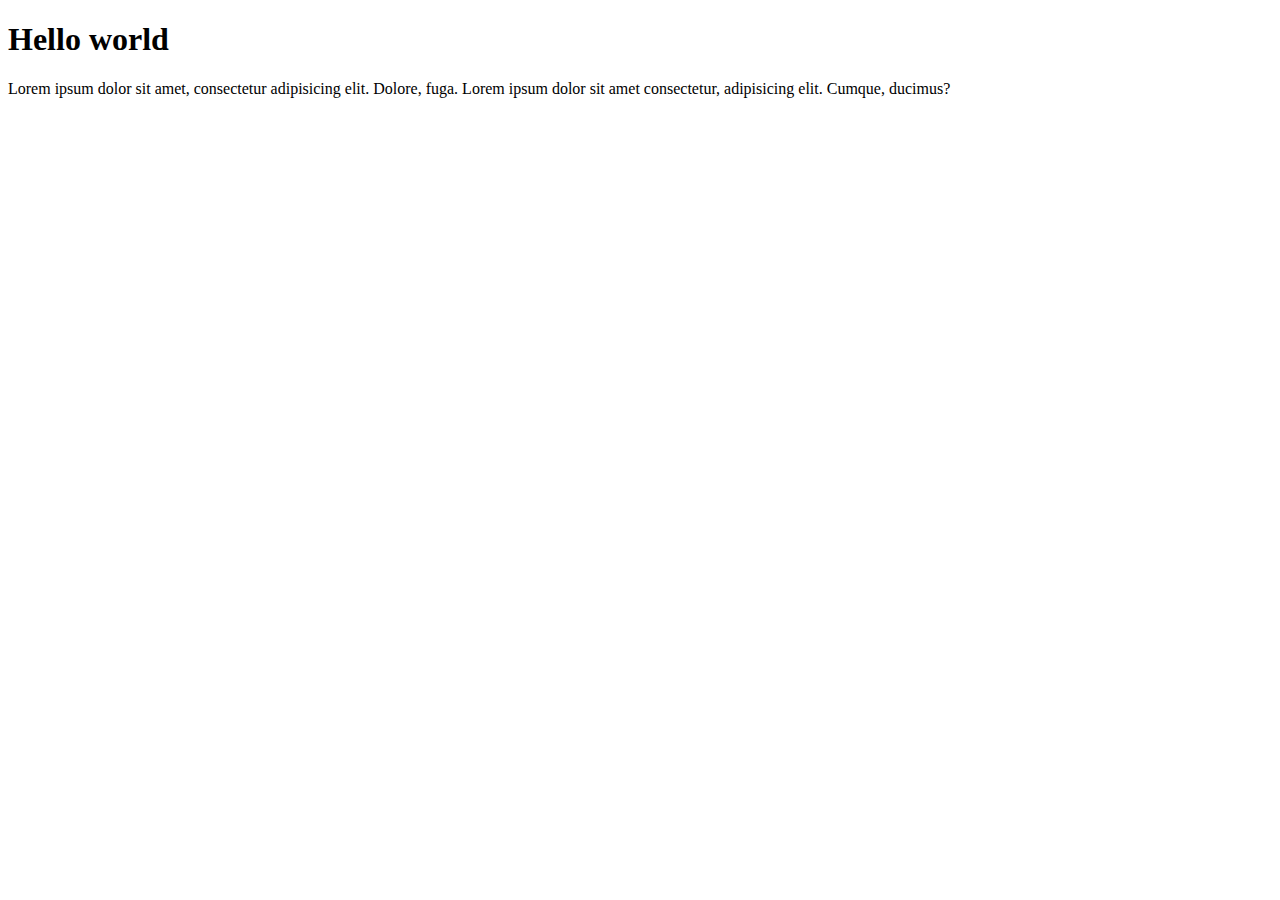
==== classykinging.html @ 39152e7a "New page added" ====
<!DOCTYPE html>
<html lang="en">
<head>
    <meta charset="UTF-8">
    <meta http-equiv="X-UA-Compatible" content="IE=edge">
    <meta name="viewport" content="width=device-width, initial-scale=1.0">
    <title>Classykinging</title>
</head>
<body>
    <h1>Hello world</h1>    
    <p>
        Lorem ipsum dolor sit amet, consectetur adipisicing elit. Dolore, fuga.
        Lorem ipsum dolor sit amet consectetur, adipisicing elit. Cumque, ducimus?
    </p>
</body>
</html>
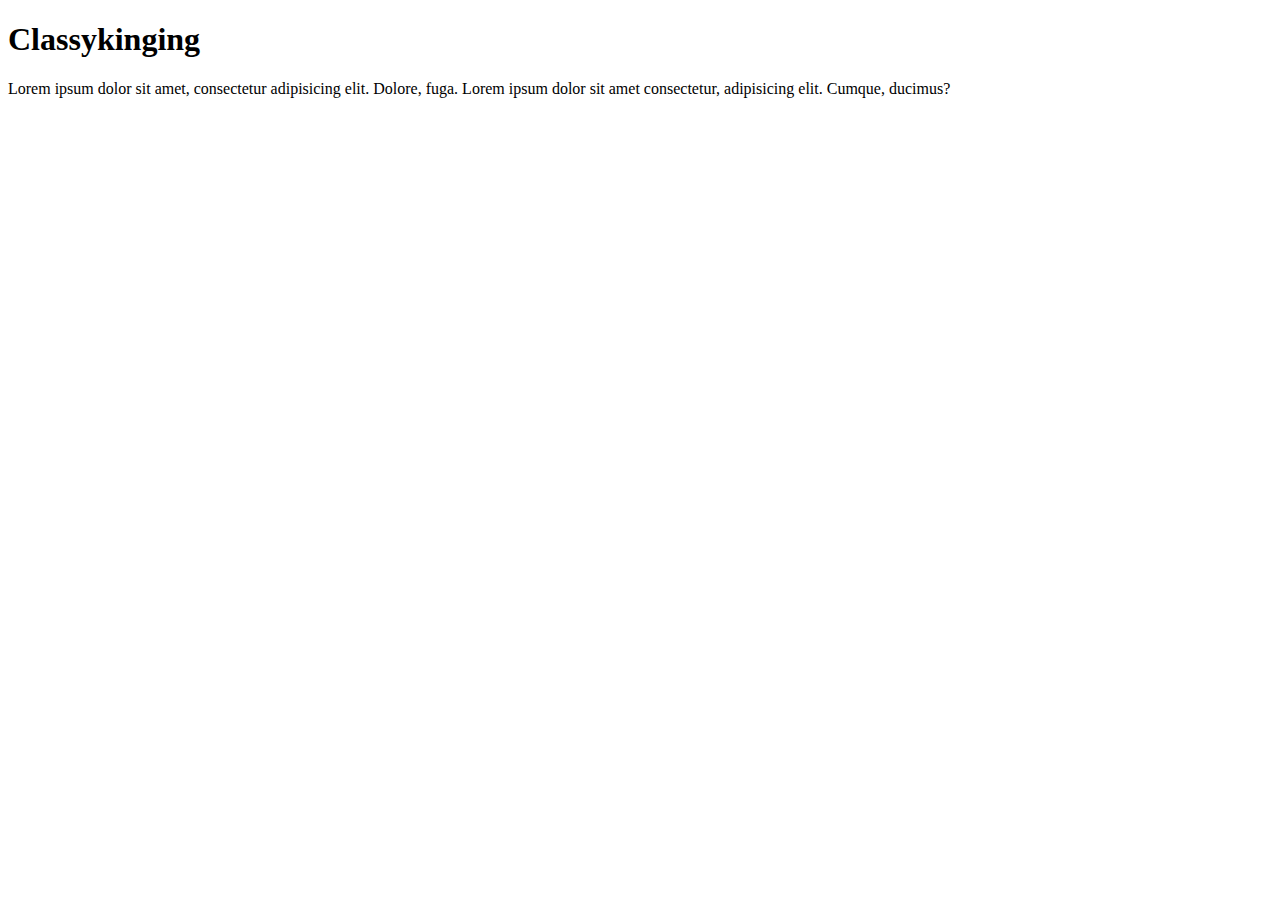
==== commit 9023ea95: "page updated" ====
--- a/classykinging.html
+++ b/classykinging.html
@@ -7,7 +7,7 @@
     <title>Classykinging</title>
 </head>
 <body>
-    <h1>Hello world</h1>    
+    <h1>Classykinging</h1>    
     <p>
         Lorem ipsum dolor sit amet, consectetur adipisicing elit. Dolore, fuga.
         Lorem ipsum dolor sit amet consectetur, adipisicing elit. Cumque, ducimus?
